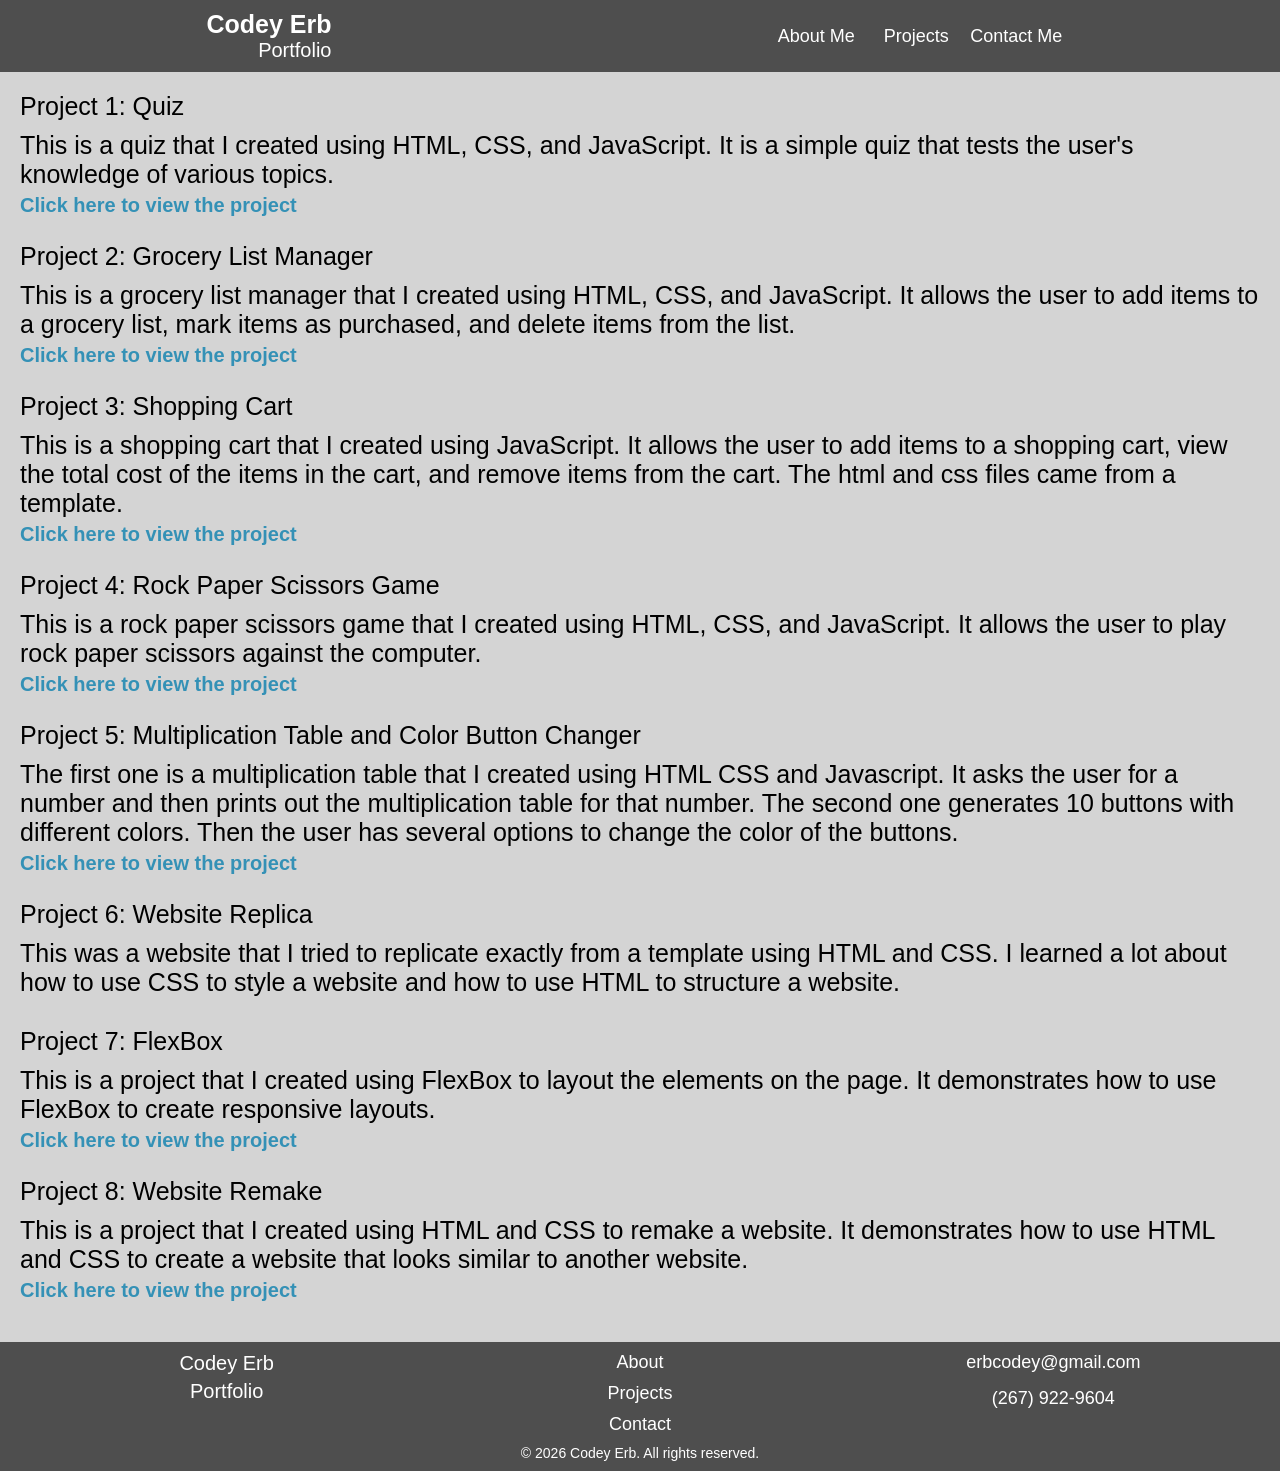
==== projects.html @ 51799752 "first commit" ====
<!DOCTYPE html>
<html lang="en">
<head>
    <meta charset="UTF-8">
    <meta name="viewport" content="width=device-width, initial-scale=1.0">
    <title>Codey Erb Portfolio: Home</title>
    <link rel="stylesheet" href="styles.css">
</head>
<body>
    <header>
        <div class="header"><a href="index.html">
            <h1>Codey Erb</h1>
            <p>Portfolio</p></a>
        </div>
        <nav class="desktop">
            <ul>
                <li><a href="about.html">About Me</a></li>
                <li><a href="projects.html">Projects</a></li>
                <li><a href="contact.html">Contact Me</a></li>
            </ul>
        </nav>
        <nav class="mobile">
            <ul id="menu-links">
                <li><a href="about.html">About Me</a></li>
                <li><a href="projects.html">Projects</a></li>
                <li><a href="contact.html">Contact Me</a></li>
            </ul>
            <a onclick="hamburger()" href="javascript:void(0)" id="menu">&#9776;</a>
        </nav>
    </header>
    <main>
        <div class="projects">
            <div class="project1">
                <p>Project 1: Quiz</p>
                <p>This is a quiz that I created using HTML, CSS, and JavaScript. It is a simple quiz that tests the user's knowledge of various topics.</p>
                <a href="https://codey1234567.github.io/105Final2/">Click here to view the project</a>
            </div>
            <div class="project2">
                <p>Project 2: Grocery List Manager</p>
                <p>This is a grocery list manager that I created using HTML, CSS, and JavaScript. It allows the user to add items to a grocery list, mark items as purchased, and delete items from the list.</p>
                <a href="https://codey1234567.github.io/105Final1/">Click here to view the project</a>
            </div>
            <div class="project3">
                <p>Project 3: Shopping Cart</p>
                <p>This is a shopping cart that I created using JavaScript. It allows the user to add items to a shopping cart, view the total cost of the items in the cart, and remove items from the cart. The html and css files came from a template.</p>
                <a href="https://codey1234567.github.io/110WeeklyAssignment2/store.html">Click here to view the project</a>
            </div>
            <div class="project4">
                <p>Project 4: Rock Paper Scissors Game</p>
                <p>This is a rock paper scissors game that I created using HTML, CSS, and JavaScript. It allows the user to play rock paper scissors against the computer.</p>
                <a href="https://codey1234567.github.io/105WeeklyAssignment3/">Click here to view the project</a>
            </div>
            <div class="project5">
                <p>Project 5: Multiplication Table and Color Button Changer</p>
                <p>The first one is a multiplication table that I created using HTML CSS and Javascript. It asks the user for a number and then prints out the multiplication table for that number. The second one generates 10 buttons with different colors. Then the user has several options to change the color of the buttons.</p>
                <a href="https://codey1234567.github.io/105Assignment6/">Click here to view the project</a>
            </div>
            <div class="project6">
                <p>Project 6: Website Replica</p>
                <p>This was a website that I tried to replicate exactly from a template using HTML and CSS. I learned a lot about how to use CSS to style a website and how to use HTML to structure a website.</p>
            </div>
            <div class="project7">
                <p>Project 7: FlexBox</p>
                <p>This is a project that I created using FlexBox to layout the elements on the page. It demonstrates how to use FlexBox to create responsive layouts.</p>
                <a href="https://codey1234567.github.io/110Assignment4/">Click here to view the project</a>
            </div>
            <div class="project8">
                <p>Project 8: Website Remake</p>
                <p>This is a project that I created using HTML and CSS to remake a website. It demonstrates how to use HTML and CSS to create a website that looks similar to another website.</p>
                <a href="https://codey1234567.github.io/110Assignment3/">Click here to view the project</a>
            </div>
        </div>
    </main>
    <footer>
        <div class="footer">
            <div>
                <p>Codey Erb</p>
                <p>Portfolio</p>
            </div>
            <div>
                <a href="about.html">About</a>
                <a href="projects.html">Projects</a>
                <a href="contact.html">Contact</a>
            </div>
            <div>
                <p><a href="mailto:erbcodey@gmail.com">erbcodey@gmail.com</a></p>
                <p><a href="tel:2679229604">(267) 922-9604</a></p>
            </div>
        </div>
        <p class="copyright">© 2026 Codey Erb. All rights reserved.</p>
    </footer>
    <script src="portfolio.js"></script>
</body>
</html>
---- styles.css ----
* {
    border: 0;
    margin: 0;
    padding: 0;
    box-sizing: border-box;
}

img {
    display: block;
    max-width: 100%;
}

/* Header Styles */

header {
    background-color: rgb(78, 78, 78);
}

header h1 {
    padding-top: 10px;
    font-size: 25px;
    color: white;
    font-family: Arial, Helvetica, sans-serif;
}

header p {
    font-size: 20px;
    color: white;
    font-family: Arial, Helvetica, sans-serif;
    padding-bottom: 10px;
}

.header {
    text-align: right;
    width: 40%;
}

.header a {
    text-decoration: none;
}

/* Nav Styles */

#menu-links {
    display: none;
}

.mobile ul {
    text-align: center;
}

.mobile ul li:last-child {
    border-bottom: 2px solid black;
}

.mobile ul a {
    text-decoration: none;
    color: black;
    display: block;
    font-size: 20px;
    border-top: 2px solid black;
    padding: 5px;
}

#menu {
    position: absolute;
    text-decoration: none;
    color: white;
    font-size: 30px;
    top: 15px;
    right: 25px;
}

/* Main Styles */

main {
    background-color: #d4d4d4;
}

main h2 {
    font-family: Arial, Helvetica, sans-serif;
    padding: 20px;
}

main p {
    padding: 5px 20px;
    font-size: 25px;
    font-family: Arial, Helvetica, sans-serif;
}

main a {
    text-decoration: none;
    color: rgb(52, 145, 182);
    font-weight: bold;
    font-family: Arial, Helvetica, sans-serif;
}

main {
    padding-bottom: 20px;
}

main img {
    border-radius: 20px;
    width: 70%;
    height: auto;
    margin: 20px auto;

}

.homegrid p {
    padding: 0 20px 0 20px;
    font-family: Arial, Helvetica, sans-serif;
    text-align: left;
    font-size: 25px;
    line-height: 1;
}

.homegrid ul {
    padding: 0 100px 0 45px;
    font-family: Arial, Helvetica, sans-serif;
    text-align: left;
    font-size: 25px;
    line-height: 1;
}

.homegrid h4 {
    padding: 20px;
    font-family: Arial, Helvetica, sans-serif;
    text-align: left;
    font-size: 25px;
}

.homegrid h3 {
    padding: 20px;
    font-family: Arial, Helvetica, sans-serif;
    text-align: left;
    font-size: 30px;
}

.about ul {
    padding: 0 100px 15px 45px;
    font-family: Arial, Helvetica, sans-serif;
    text-align: left;
    font-size: 25px;
    line-height: 1;
}

.about h4 {
    padding: 20px;
    font-family: Arial, Helvetica, sans-serif;
    text-align: left;
    font-size: 25px;
}

.container {
    display: grid;
    grid-template-columns: 1fr 1fr;
    text-align: center;
    background-color: rgb(78, 78, 78);
    padding: 10px 10px 15px 10px;
    color: white;
    margin-bottom: 20px;
}

.container h4 {
    font-family: Arial, Helvetica, sans-serif;
    text-align: center;
    font-size: 25px;
}

.project1 {
    padding-top: 15px;
}

.projects div {
    margin-bottom: 20px;
}

.projects a {
    padding: 5px 20px 5px 20px;
    font-size: 20px;
}

.contact {
    text-align: center;
    padding: 20px;
}

.contact li {
    font-family: Arial, Helvetica, sans-serif;
    font-size: 20px;
}

.contact iframe {
    margin-top: 20px;
    border-radius: 20px;
    outline: 3px solid black;
}

table {
    font-family: Arial, Helvetica, sans-serif;
    border-collapse: collapse;
    width: 50%;
    text-align: center;
    margin: 0 auto;
}

td, th{
    border: 3px solid black;
    padding: 8px;
}

/* Footer Styles */

footer {
    background-color: rgb(78, 78, 78);
    color: white;
    font-family: Arial, Helvetica, sans-serif;
    padding-left: 20px;
    padding-top: 10px;
    padding-right: 20px;
}

footer a {
    text-decoration: none;
    color: white;
    font-family: Arial, Helvetica, sans-serif;
    display:block;
    padding-bottom: 10px;
    font-size: 18px;
    transition-duration: 0.5s;
}

footer p {
    padding-bottom: 5px;
    font-size: 20px;
}

.footer {
    display: grid;
    grid-template-columns: 1fr 1fr 1fr;
    text-align: center;
}

.copyright {
    text-align: center;
    padding-bottom: 10px;
    font-size: 14px;
}

/* hide desktop for mobile */

.desktop {
    display: none;
}

.mobile {
    background-color: rgb(154, 153, 153);
    display: block;
}

@media screen and (min-width: 1024px) {

    /* hide mobile for desktop */
    .desktop {
        display: block;
    }

    .mobile {
        display: none;
    }

    /* Header Styles */

    header {
        display: grid;
        grid-template-columns: auto auto;
        align-items: center;
    }

    .header {
        text-align: right;
        width: 60%;
    }

    /* Nav Styles */

    nav a {
        text-decoration: none;
        color: white;
        font-family: Arial, Helvetica, sans-serif;
        display: block;
        margin: auto;
        text-align: center;
        font-size: 18px;
        transition-duration: 0.5s;
    }

    nav a:hover {
        color: gray;
        transition-duration: 0.5s;
    }

    nav {
        display: inline;
    }

    nav ul {
        display: grid;
        grid-template-columns: 100px 100px 100px;
        width: 100%;
        max-width: 300px;
        margin-left: 30%;
        list-style-type: none;
        margin: auto;
    }

    /* Main Styles */

    main a {
        transition-duration: 0.5s;
    }

    main a:hover {
        color: black;
        transition-duration: 0.5s;
    }

    .homegrid p, .homegrid ul, .homegrid h4, .homegrid h3 {
        line-height: 1.5;
    }

    main p {
    padding: 5px 20px;
    font-family: Arial, Helvetica, sans-serif;
    }

    main a {
        text-decoration: none;
        color: rgb(52, 145, 182);
        font-weight: bold;
        font-family: Arial, Helvetica, sans-serif;
    }

    main img {
        border-radius: 20px;
        width: 85%;
        height: auto;
        margin: 20px;
    }

    .homegrid {
        display: grid;
        grid-template-columns: auto auto;
        text-align: center;
    }

    .homegrid p {
        padding: 0 20px 0 20px;
        font-family: Arial, Helvetica, sans-serif;
        text-align: left;
        font-size: 25px;
        line-height: 1;
    }

    .homegrid ul {
        padding: 0 100px 0 45px;
        font-family: Arial, Helvetica, sans-serif;
        text-align: left;
        font-size: 25px;
        line-height: 1;
    }

    .homegrid h4 {
        padding: 20px;
        font-family: Arial, Helvetica, sans-serif;
        text-align: left;
        font-size: 25px;
    }

    .homegrid h3 {
        padding: 20px;
        font-family: Arial, Helvetica, sans-serif;
        text-align: left;
        font-size: 30px;
    }

    /* Footer Styles */

    footer a:hover {
        color: gray;
        transition-duration: 0.5s;
    }

}
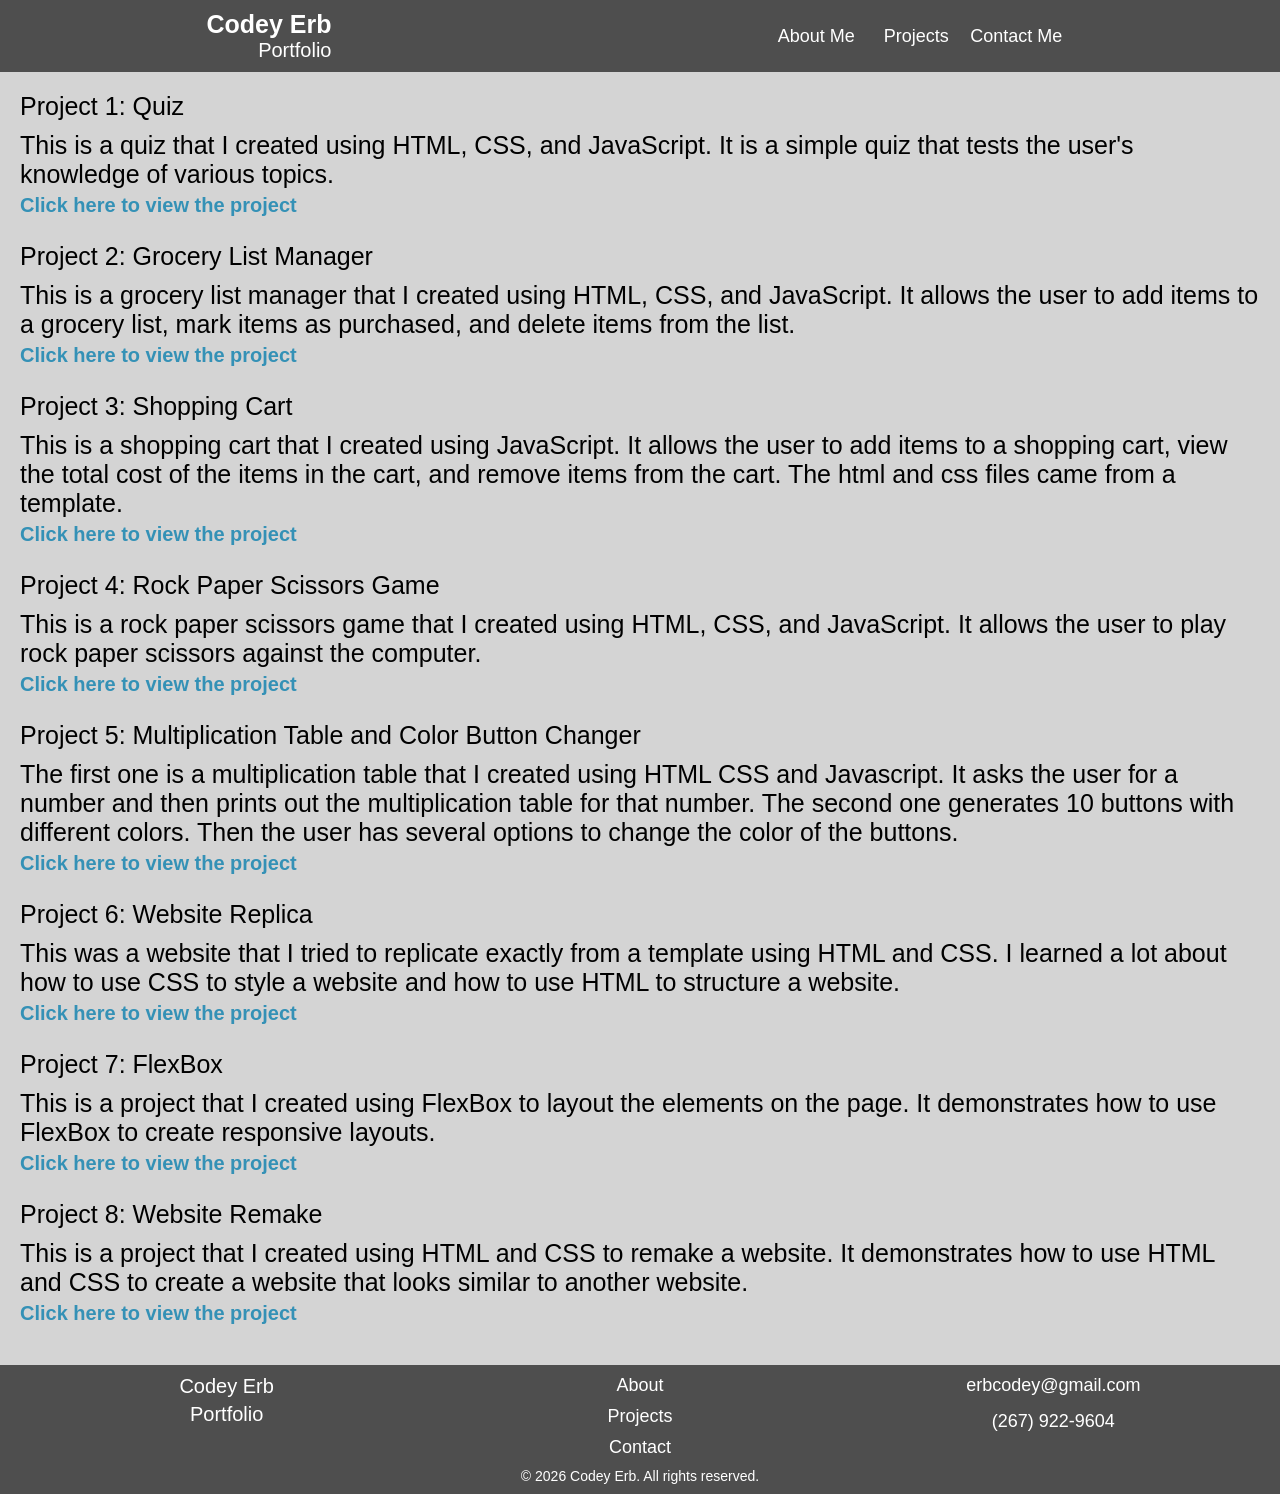
==== commit 15397b8e: "added link for project 6" ====
--- a/projects.html
+++ b/projects.html
@@ -58,6 +58,7 @@
             <div class="project6">
                 <p>Project 6: Website Replica</p>
                 <p>This was a website that I tried to replicate exactly from a template using HTML and CSS. I learned a lot about how to use CSS to style a website and how to use HTML to structure a website.</p>
+                <a href="https://codey1234567.github.io/110WeeklyAssignment1/">Click here to view the project</a>
             </div>
             <div class="project7">
                 <p>Project 7: FlexBox</p>
